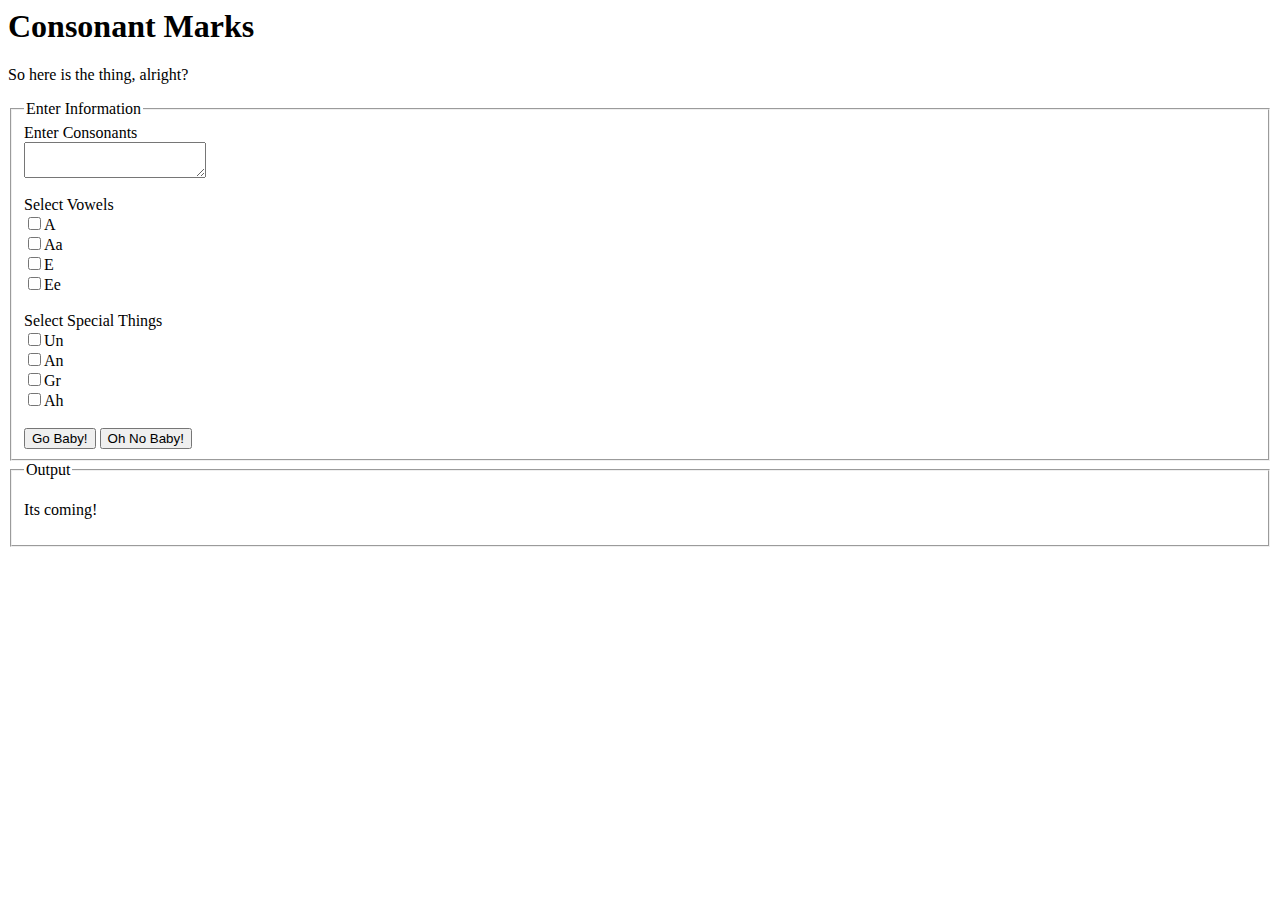
==== consonant-marks/index.html @ 42dc66a7 "Merge commit" ====
<html>
  <head>
    <link rel="style" type="text/css" href="../res/master.css" />

    <script type="text/javascript" src="../res/jq.js"></script>
    <script type="text/javascript" src="../res/character-set.js"></script>
    <script type="text/javascript" src="consonant-marks.js"></script>
  </head>
  <body>

    <h1>Consonant Marks</h1>
    <p>So here is the thing, alright?</p>

    <form>
      <fieldset>
        <legend>Enter Information</legend>

        <label>Enter Consonants</label><br>
        <textarea></textarea><br><br>

        <label>Select Vowels</label><br>
        <input type="checkbox" value="a"/><label>A</label><br>
        <input type="checkbox" value="a"/><label>Aa</label><br>
        <input type="checkbox" value="a"/><label>E</label><br>
        <input type="checkbox" value="a"/><label>Ee</label><br><br>

        <label>Select Special Things</label><br>
        <input type="checkbox" value="a"/><label>Un</label><br>
        <input type="checkbox" value="a"/><label>An</label><br>
        <input type="checkbox" value="a"/><label>Gr</label><br>
        <input type="checkbox" value="a"/><label>Ah</label><br><br>

        <input type="button" value="Go Baby!" />
        <input type="button" value="Oh No Baby!" />

      </fieldset>
      <fieldset>
        <legend>Output</legend>
        <p>Its coming!</p>
      </fieldset>
    </form>

  </body>
</html>
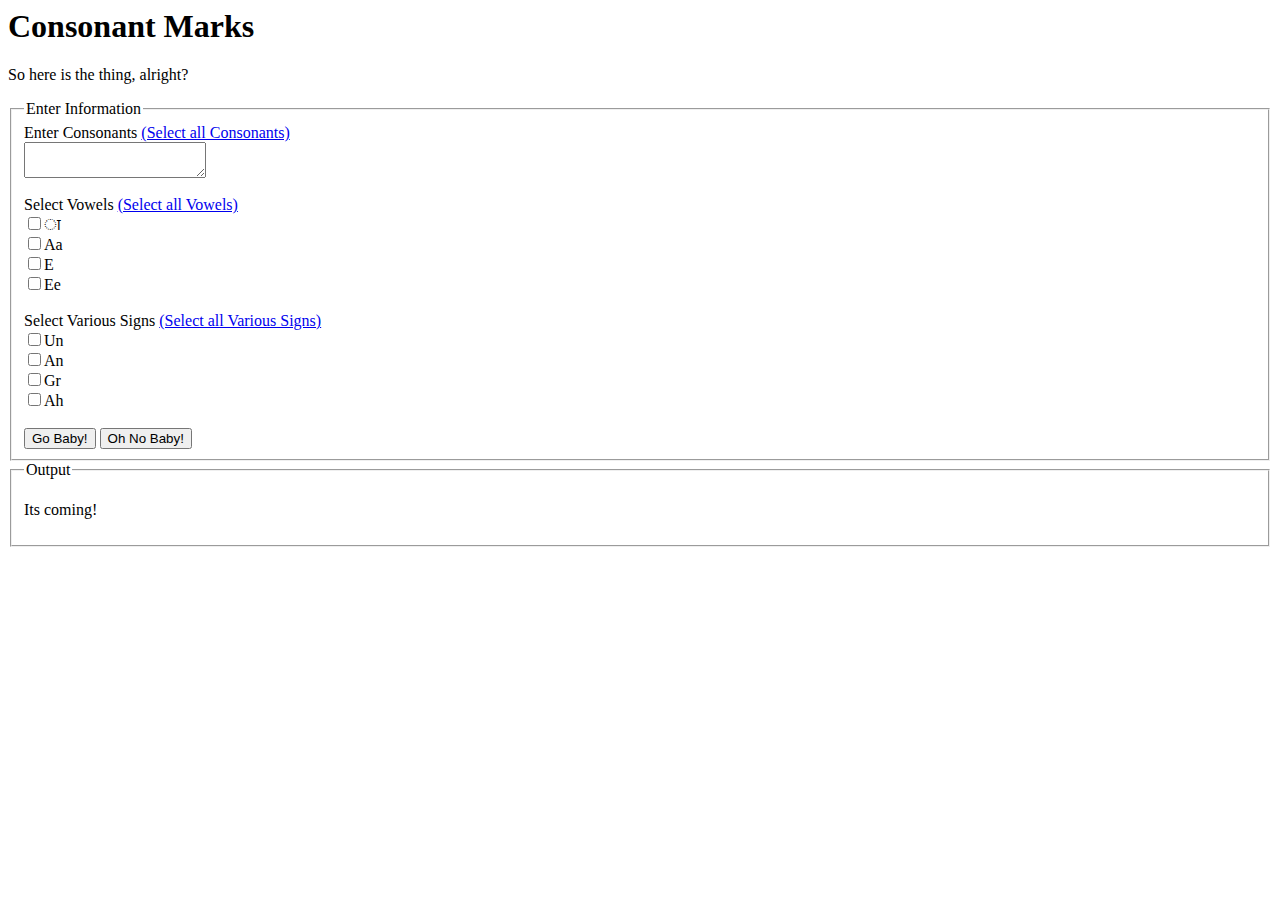
==== commit 68ef852d: "Demonstrating how to make the form" ====
--- a/consonant-marks/index.html
+++ b/consonant-marks/index.html
@@ -15,28 +15,39 @@
       <fieldset>
         <legend>Enter Information</legend>
 
-        <label>Enter Consonants</label><br>
-        <textarea></textarea><br><br>
+        <label>
+          Enter Consonants
+          <a href="#" id="select_all_consonants">(Select all Consonants)</a>
+        </label><br>
+        <textarea id="consonants"></textarea><br><br>
 
-        <label>Select Vowels</label><br>
-        <input type="checkbox" value="a"/><label>A</label><br>
-        <input type="checkbox" value="a"/><label>Aa</label><br>
-        <input type="checkbox" value="a"/><label>E</label><br>
-        <input type="checkbox" value="a"/><label>Ee</label><br><br>
+        <label>
+          Select Vowels
+          <a href="#" id="select_all_vowels">(Select all Vowels)</a>
+        </label><br>
+        <input type="checkbox" class="vowels_option" value="aa"/><label>&#x093E;</label><br>
+        <input type="checkbox" class="vowels_option" value="a"/><label>Aa</label><br>
+        <input type="checkbox" class="vowels_option" value="a"/><label>E</label><br>
+        <input type="checkbox" class="vowels_option" value="a"/><label>Ee</label><br><br>
 
-        <label>Select Special Things</label><br>
-        <input type="checkbox" value="a"/><label>Un</label><br>
-        <input type="checkbox" value="a"/><label>An</label><br>
-        <input type="checkbox" value="a"/><label>Gr</label><br>
-        <input type="checkbox" value="a"/><label>Ah</label><br><br>
+        <label>
+          Select Various Signs
+          <a href="#" id="select_all_various_signs">(Select all Various Signs)</a>
+        </label><br>
+        <input type="checkbox" class="various_signs_option" value="a"/><label>Un</label><br>
+        <input type="checkbox" class="various_signs_option" value="a"/><label>An</label><br>
+        <input type="checkbox" class="various_signs_option" value="a"/><label>Gr</label><br>
+        <input type="checkbox" class="various_signs_option" value="a"/><label>Ah</label><br><br>
 
-        <input type="button" value="Go Baby!" />
-        <input type="button" value="Oh No Baby!" />
+        <input type="button" value="Go Baby!" id="go_tool" />
+        <input type="reset" value="Oh No Baby!" />
 
       </fieldset>
       <fieldset>
         <legend>Output</legend>
-        <p>Its coming!</p>
+        <div id="tool_output">
+          <p>Its coming!</p>
+        </div>
       </fieldset>
     </form>
 
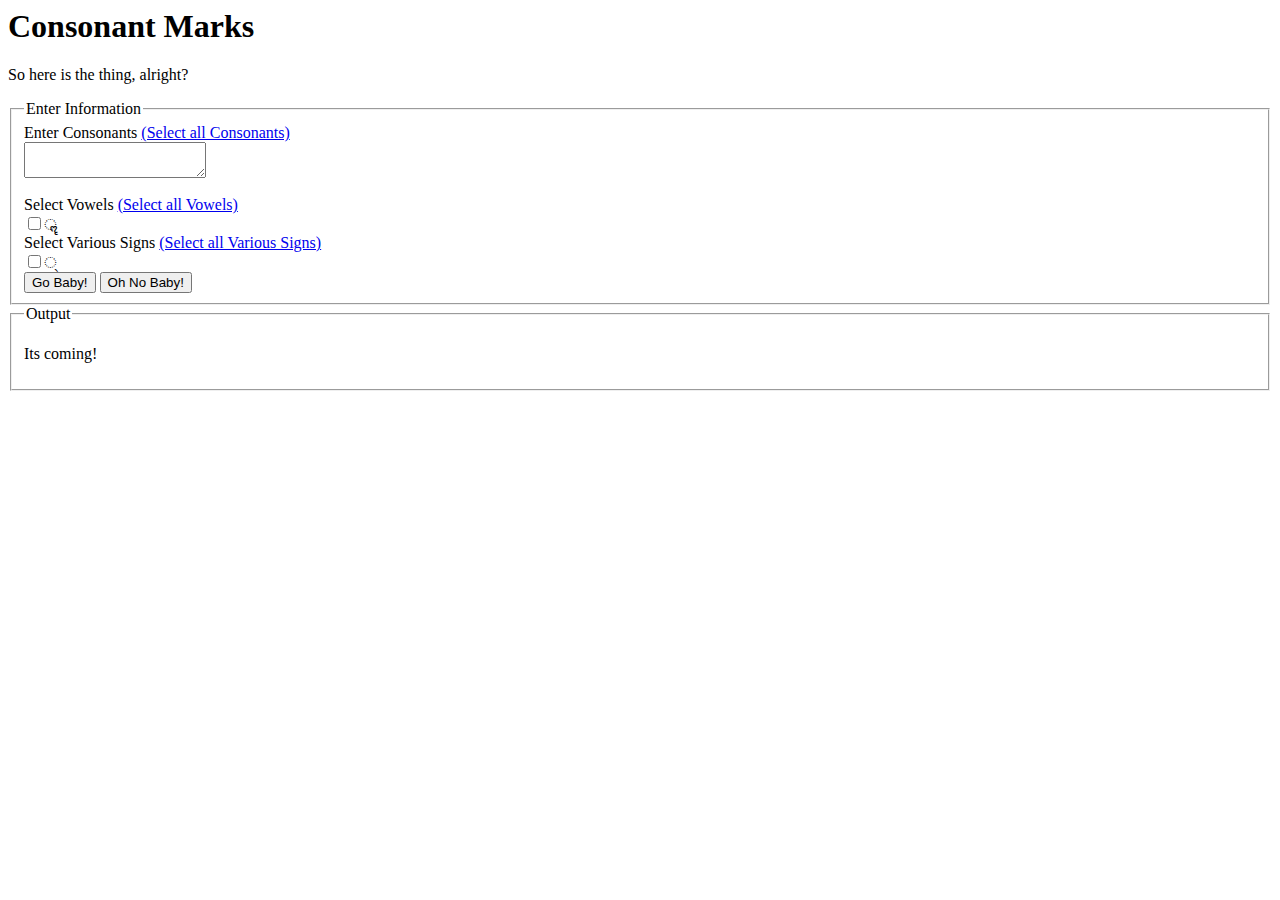
==== commit 4217485f: "Making the form using the character sets" ====
--- a/consonant-marks/index.html
+++ b/consonant-marks/index.html
@@ -25,19 +25,17 @@
           Select Vowels
           <a href="#" id="select_all_vowels">(Select all Vowels)</a>
         </label><br>
-        <input type="checkbox" class="vowels_option" value="aa"/><label>&#x093E;</label><br>
-        <input type="checkbox" class="vowels_option" value="a"/><label>Aa</label><br>
-        <input type="checkbox" class="vowels_option" value="a"/><label>E</label><br>
-        <input type="checkbox" class="vowels_option" value="a"/><label>Ee</label><br><br>
+        <div id="all_dependent_vowels">
+        </div>
+
 
         <label>
           Select Various Signs
           <a href="#" id="select_all_various_signs">(Select all Various Signs)</a>
         </label><br>
-        <input type="checkbox" class="various_signs_option" value="a"/><label>Un</label><br>
-        <input type="checkbox" class="various_signs_option" value="a"/><label>An</label><br>
-        <input type="checkbox" class="various_signs_option" value="a"/><label>Gr</label><br>
-        <input type="checkbox" class="various_signs_option" value="a"/><label>Ah</label><br><br>
+        <div id="all_various_signs">
+        </div>
+
 
         <input type="button" value="Go Baby!" id="go_tool" />
         <input type="reset" value="Oh No Baby!" />
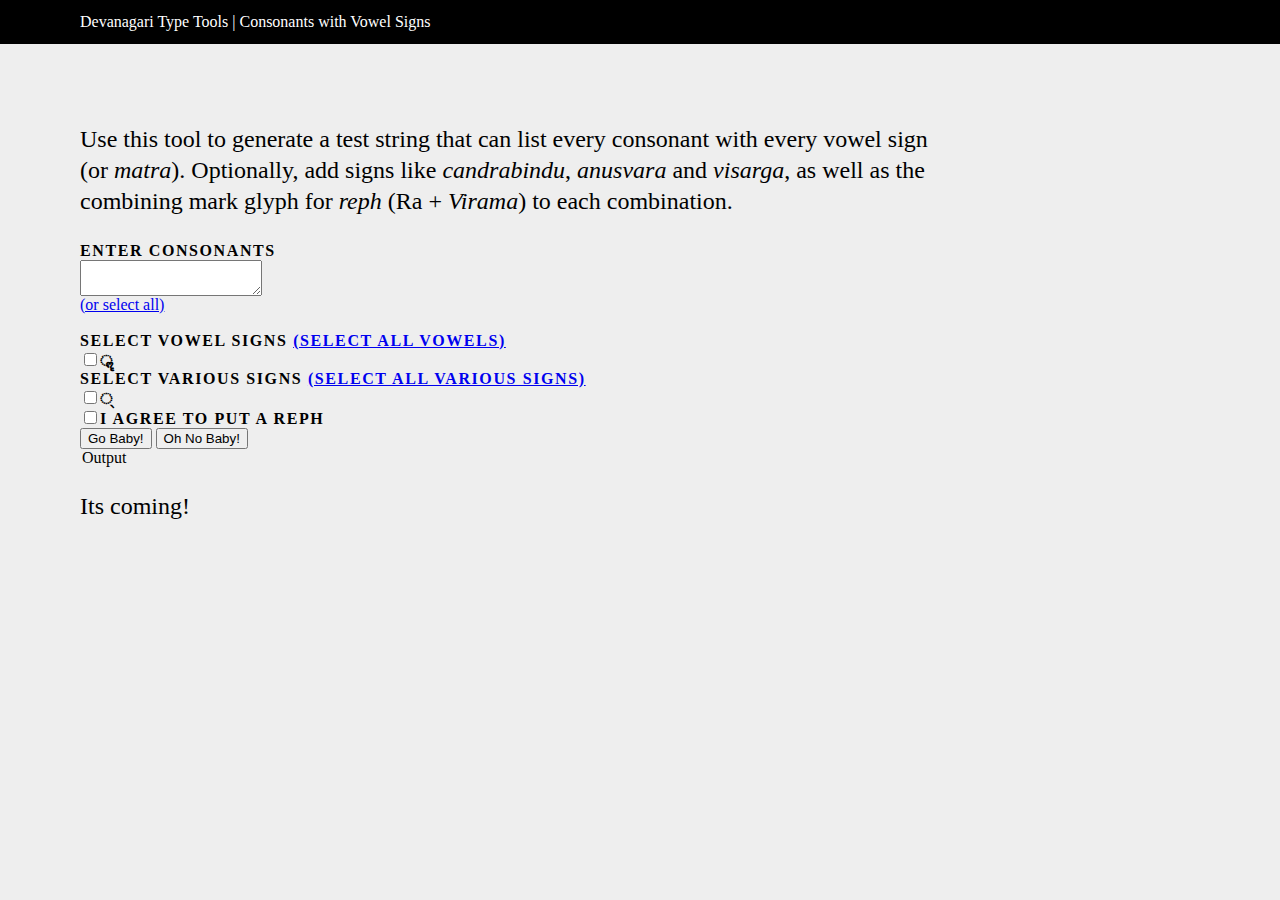
==== commit a4ffc2b0: "First revision of UI" ====
--- a/consonant-marks/index.html
+++ b/consonant-marks/index.html
@@ -1,6 +1,6 @@
 <html>
   <head>
-    <link rel="style" type="text/css" href="../res/master.css" />
+    <link rel="stylesheet" type="text/css" href="../res/master.css" />
 
     <script type="text/javascript" src="../res/jq.js"></script>
     <script type="text/javascript" src="../res/character-set.js"></script>
@@ -8,21 +8,26 @@
   </head>
   <body>
 
-    <h1>Consonant Marks</h1>
-    <p>So here is the thing, alright?</p>
+    <header>
+      <h2><a href="#">Devanagari Type Tools</a> | Consonants with Vowel Signs</h2>
+    </header>
 
-    <form>
-      <fieldset>
-        <legend>Enter Information</legend>
+    <div id="wrapper">
+
+      <p>Use this tool to generate a test string that can list every consonant with every vowel sign (or <i>matra</i>). Optionally, add signs like <i>candrabindu</i>, <i>anusvara</i> and <i>visarga</i>, as well as the combining mark glyph for <i>reph</i> (Ra + <i>Virama</i>) to each combination.</p>
+
+     <!-- <form>
+      <fieldset> -->
+       <!-- <legend>Enter Information</legend> -->
 
         <label>
-          Enter Consonants
-          <a href="#" id="select_all_consonants">(Select all Consonants)</a>
+          Enter consonants
         </label><br>
-        <textarea id="consonants"></textarea><br><br>
+        <textarea id="consonants"></textarea><br>
+        <a href="#" id="select_all_consonants">(or select all)</a><br/><br>
 
         <label>
-          Select Vowels
+          Select vowel signs
           <a href="#" id="select_all_vowels">(Select all Vowels)</a>
         </label><br>
         <div id="all_dependent_vowels">
@@ -36,18 +41,21 @@
         <div id="all_various_signs">
         </div>
 
+        <input type="checkbox" value="reph" id="need_reph" /><label>I agree to put a reph</label><br>
 
         <input type="button" value="Go Baby!" id="go_tool" />
         <input type="reset" value="Oh No Baby!" />
 
-      </fieldset>
-      <fieldset>
+      <!-- </fieldset>
+      <fieldset> -->
         <legend>Output</legend>
         <div id="tool_output">
           <p>Its coming!</p>
         </div>
-      </fieldset>
-    </form>
+      <!-- </fieldset>
+    </form> -->
+
+  </div>
 
   </body>
 </html>
--- a/res/master.css
+++ b/res/master.css
@@ -0,0 +1,47 @@
+body {
+	background-color: #eee;
+	margin: 0;
+	padding: 0;
+	font-family: Chaparral Pro;
+}
+
+header {
+	margin: 0;
+	padding: 0;
+	padding-left: 80px;
+	background-color: #000;
+	color: #fff;
+}
+
+header a {
+	text-decoration: none;
+	color: #fff;
+}
+
+div#wrapper{
+	margin-left: 80px;
+	margin-top: 80px;
+	width: 850px;
+}
+
+label {
+	font-size: 16px;
+	font-weight: 800;
+	font-family: Source Sans Pro;
+	text-transform: uppercase;
+	letter-spacing: 0.1em;	
+}
+
+h2 {
+	margin: 0;
+	padding: 0;
+	font-size: 16px;
+	line-height: 2.75em;
+/*	letter-spacing: 0.04em;*/
+	font-weight: 200;
+}
+
+p {
+	font-size: 24px;
+	line-height: 1.3em;
+}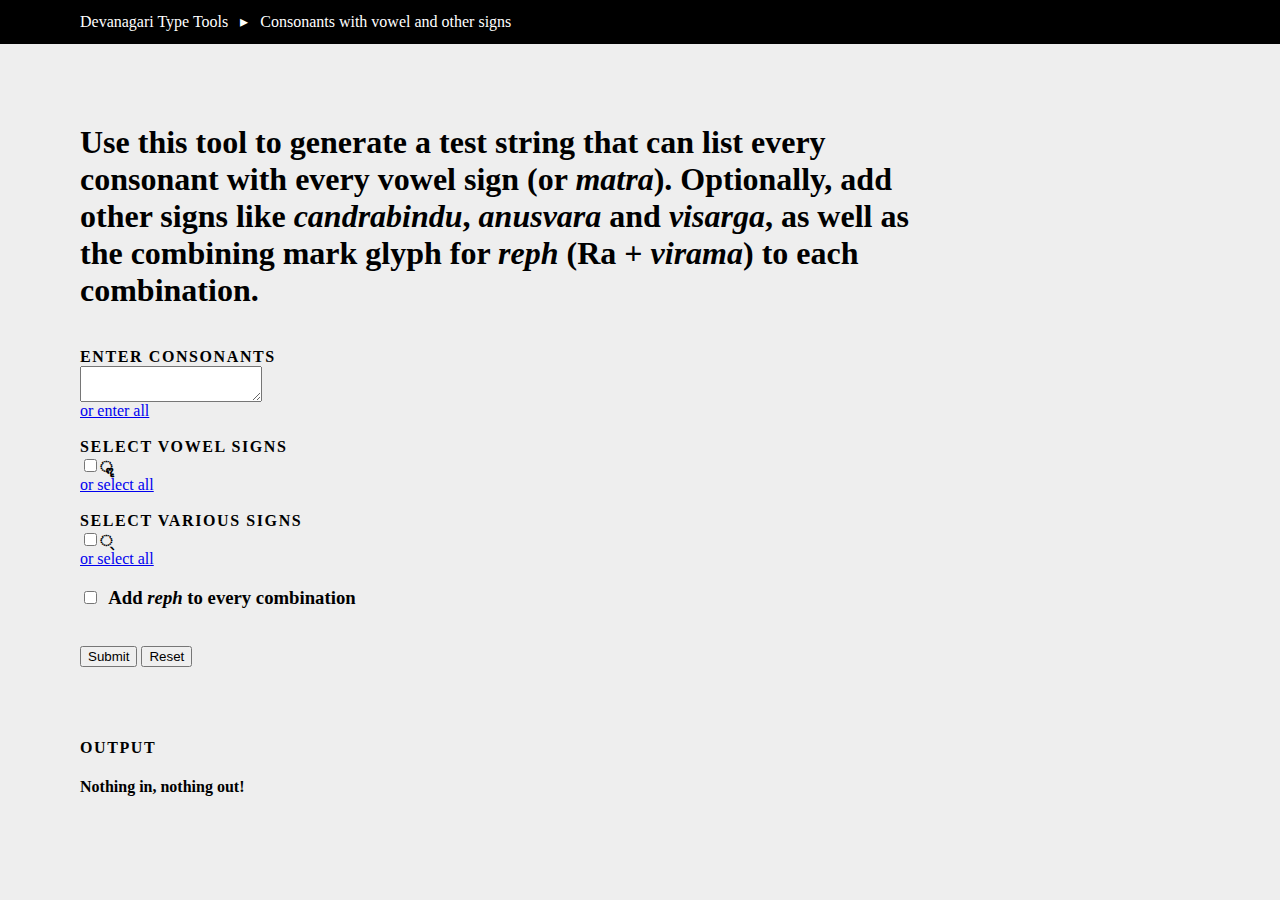
==== commit aaa2287f: "Pointing the links to the correct place. Say hello to tool navigation." ====
--- a/consonant-marks/index.html
+++ b/consonant-marks/index.html
@@ -9,51 +9,61 @@
   <body>
 
     <header>
-      <h2><a href="#">Devanagari Type Tools</a> | Consonants with Vowel Signs</h2>
+      <h2><a href="../index.html">Devanagari Type Tools</a> &nbsp; &#9656; &nbsp; Consonants with vowel and other signs </h2>
     </header>
 
     <div id="wrapper">
 
-      <p>Use this tool to generate a test string that can list every consonant with every vowel sign (or <i>matra</i>). Optionally, add signs like <i>candrabindu</i>, <i>anusvara</i> and <i>visarga</i>, as well as the combining mark glyph for <i>reph</i> (Ra + <i>Virama</i>) to each combination.</p>
+      <h1>Use this tool to generate a test string that can list every consonant with every vowel sign (or <i>matra</i>). Optionally, add other signs like <i>candrabindu</i>, <i>anusvara</i> and <i>visarga</i>, as well as the combining mark glyph for <i>reph</i> (Ra + <i>virama</i>) to each combination.</h1>
 
-     <!-- <form>
-      <fieldset> -->
+      <br/>
+
+      <form>
+      <!--<fieldset> -->
        <!-- <legend>Enter Information</legend> -->
 
         <label>
           Enter consonants
         </label><br>
-        <textarea id="consonants"></textarea><br>
-        <a href="#" id="select_all_consonants">(or select all)</a><br/><br>
+        <textarea id="consonants"></textarea><br/>
+        <a href="#" id="select_all_consonants">or enter all</a><br/><br>
 
         <label>
           Select vowel signs
-          <a href="#" id="select_all_vowels">(Select all Vowels)</a>
-        </label><br>
+        </label><br/>
         <div id="all_dependent_vowels">
         </div>
+        <a href="#" id="select_all_consonants">or select all</a><br/><br>
 
 
         <label>
           Select Various Signs
-          <a href="#" id="select_all_various_signs">(Select all Various Signs)</a>
         </label><br>
         <div id="all_various_signs">
         </div>
+        <a href="#" id="select_all_consonants">or select all</a><br/>
 
-        <input type="checkbox" value="reph" id="need_reph" /><label>I agree to put a reph</label><br>
 
-        <input type="button" value="Go Baby!" id="go_tool" />
-        <input type="reset" value="Oh No Baby!" />
+        <h3><input type="checkbox" value="reph" id="need_reph" />&nbsp; Add <i>reph</i> to every combination</h3><br/>
+
+        <input type="button" value="Submit" id="go_tool" />
+        
+        <input type="reset" value="Reset" id="reset"/>
+
+        <br/><br/><br/><br/><br/>
 
       <!-- </fieldset>
       <fieldset> -->
-        <legend>Output</legend>
+
+        <div style="clear:both">
+
+        <!-- <legend>Output</legend> -->
+        <label>Output</label>
         <div id="tool_output">
-          <p>Its coming!</p>
+          <h4>Nothing in, nothing out!</h4> 
         </div>
-      <!-- </fieldset>
-    </form> -->
+      <!-- </fieldset> -->
+    </form>
 
   </div>
 
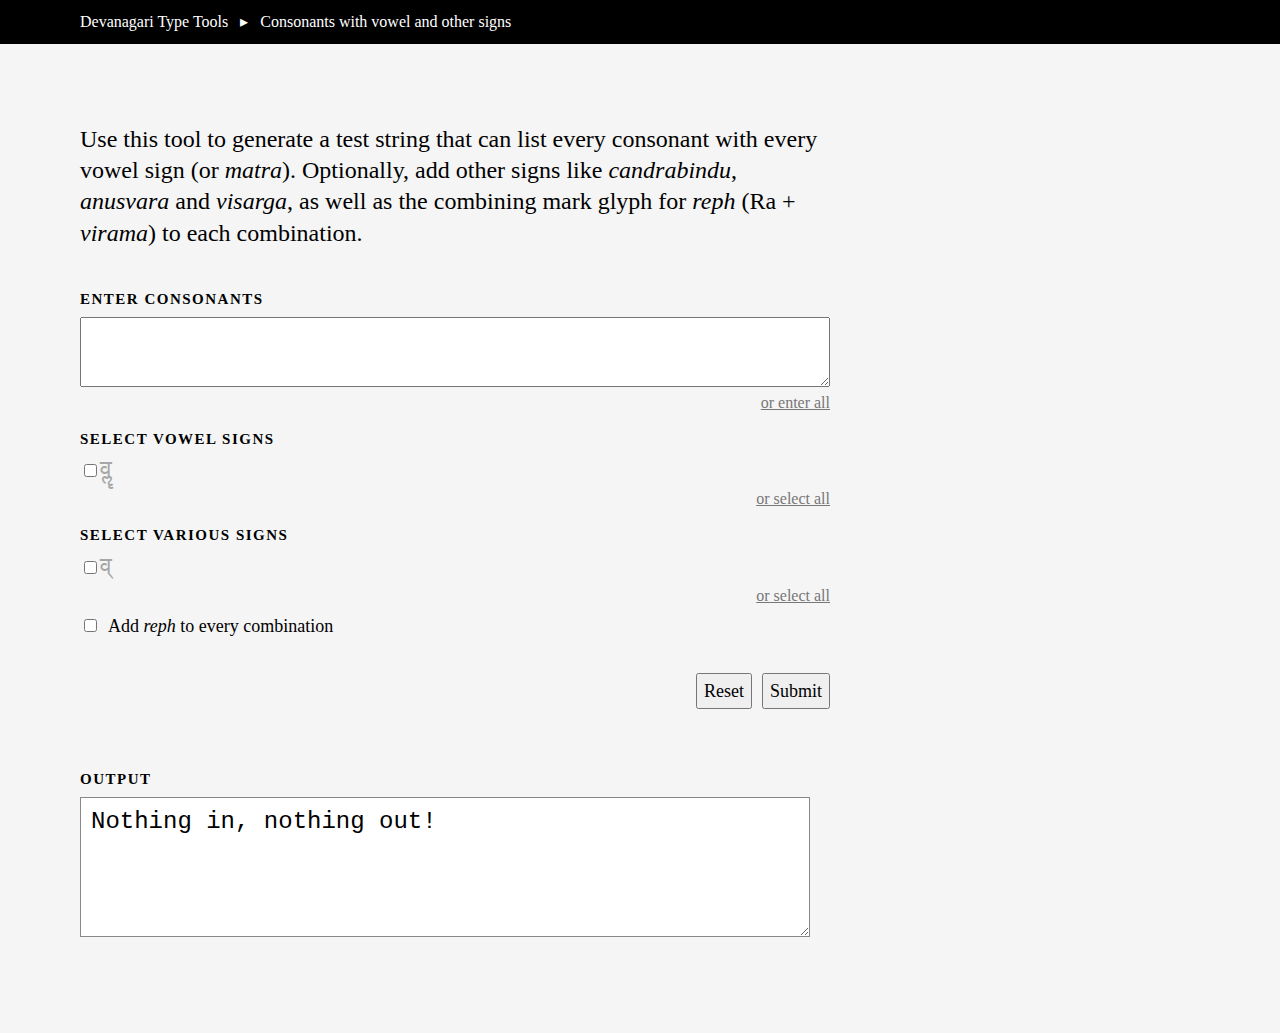
==== commit 7c095f0e: "Changed the output DIV to a TEXTAREA. Converted breaks into new lines in the JS code. Selects all th" ====
--- a/consonant-marks/index.html
+++ b/consonant-marks/index.html
@@ -1,6 +1,8 @@
 <html>
   <head>
     <link rel="stylesheet" type="text/css" href="../res/master.css" />
+
+    <title>Devanagari Type Tools | Consonants with vowel and other signs</title>
 
     <script type="text/javascript" src="../res/jq.js"></script>
     <script type="text/javascript" src="../res/character-set.js"></script>
@@ -26,14 +28,14 @@
           Enter consonants
         </label><br>
         <textarea id="consonants"></textarea><br/>
-        <a href="#" id="select_all_consonants">or enter all</a><br/><br>
+        <a href="javascript:void(0)" id="select_all_consonants" class="small_link">or enter all</a><br/><br>
 
         <label>
           Select vowel signs
         </label><br/>
         <div id="all_dependent_vowels">
         </div>
-        <a href="#" id="select_all_consonants">or select all</a><br/><br>
+        <a href="javascript:void(0)" id="select_all_vowels" class="small_link">or select all</a><br/><br>
 
 
         <label>
@@ -41,7 +43,7 @@
         </label><br>
         <div id="all_various_signs">
         </div>
-        <a href="#" id="select_all_consonants">or select all</a><br/>
+        <a href="javascript:void(0)" id="select_all_various_signs" class="small_link">or select all</a><br/>
 
 
         <h3><input type="checkbox" value="reph" id="need_reph" />&nbsp; Add <i>reph</i> to every combination</h3><br/>
@@ -59,9 +61,7 @@
 
         <!-- <legend>Output</legend> -->
         <label>Output</label>
-        <div id="tool_output">
-          <h4>Nothing in, nothing out!</h4> 
-        </div>
+        <textarea id="tool_output" cols="50" onclick="this.focus();this.select()" readonly="readonly">Nothing in, nothing out!</textarea>
       <!-- </fieldset> -->
     </form>
 
--- a/res/master.css
+++ b/res/master.css
@@ -1,9 +1,19 @@
 body {
-	background-color: #eee;
+	background-color: #f5f5f5;
 	margin: 0;
 	padding: 0;
 	font-family: Chaparral Pro;
 }
+
+div#wrapper{
+	margin-left: 80px;
+	margin-top: 80px;
+	width: 750px;
+}
+
+/******
+HEADER
+*******/
 
 header {
 	margin: 0;
@@ -18,18 +28,8 @@
 	color: #fff;
 }
 
-div#wrapper{
-	margin-left: 80px;
-	margin-top: 80px;
-	width: 850px;
-}
-
-label {
-	font-size: 16px;
-	font-weight: 800;
-	font-family: Source Sans Pro;
-	text-transform: uppercase;
-	letter-spacing: 0.1em;	
+header a:hover {
+	color: #999;
 }
 
 h2 {
@@ -37,11 +37,144 @@
 	padding: 0;
 	font-size: 16px;
 	line-height: 2.75em;
-/*	letter-spacing: 0.04em;*/
-	font-weight: 200;
+	font-weight: 400;
+}
+
+/****
+TEXT
+****/
+
+h1 {
+	font-weight: 400;
+	font-size: 24px;
+	line-height: 1.3em;
 }
 
 p {
+	font-size: 18px;
+	line-height: 1.3em;
+}
+
+p a {
+	text-decoration: none;
+	font-family: Source Sans Pro;
+	font-size: 18px;
+	font-weight: 600;
+	color: #000;
+	line-height: 1.75em;
+}
+
+p a:hover {
+	color: #aaa;
+}
+
+/*******
+BUTTONS
+*******/
+
+#go_tool {
+	font-size: 18px; 
+	font-family: Source Sans Pro; 
+	height: 2em; 
+	float: right; 
+	margin-left: 10px;"
+}
+
+#reset {
+	font-size: 18px; 
+	font-family: Source Sans Pro; 
+	height: 2em; 
+	float: right;
+}
+
+/***********
+INPUT FORM
+************/
+
+textarea {
+	width: 750px; 
+	height: 70px; 
+	padding: 10px; 
 	font-size: 24px;
-	line-height: 1.3em;
+}
+
+label {
+	font-size: 15px;
+	font-weight: 800;
+	font-family: Source Sans Pro;
+	text-transform: uppercase;
+	letter-spacing: 0.1em;	
+	line-height: 2.25em;
+}
+
+div#all_dependent_vowels {
+	font-family: serif;
+	font-weight: 400;
+	font-size: 24px;
+}
+
+div#all_various_signs {
+	font-family: serif;
+	font-weight: 400;
+	font-size: 24px;
+}
+
+a#select_all_consonants_for_half_made {
+	line-height: 2em; 
+	color: #777;
+	float: right;
+}
+
+a#select_all_consonants_for_test_against {
+	line-height: 2em; 
+	color: #777;
+	float: right;
+}
+
+.small_link {
+	line-height: 2em; 
+	color: #777;
+	float: right;
+}
+
+h3 {
+	font-weight: 400;
+	font-size: 18px;
+}
+
+/***********
+OUTPUT AREA
+************/
+
+#tool_output {
+	background-color: #fff;
+	width: 730px;
+	height: 140px;
+	padding: 10px;
+	font-size: 24px;
+	margin-bottom: 80px;
+	border: 1px solid #888;
+}
+
+
+h4 {
+	font-weight: 400;
+	font-size: 16px;
+	margin: 0;
+	padding: 0;
+}
+
+/*******
+FOOTER
+*******/
+
+footer {
+	font-family: Source Sans Pro;
+	font-size: 12px;
+	padding-top: 30px;
+	padding-bottom: 15px;
+	position: fixed;
+	bottom: 0px;
+	width: 750px;
+	background-color: #f5f5f5;
 }